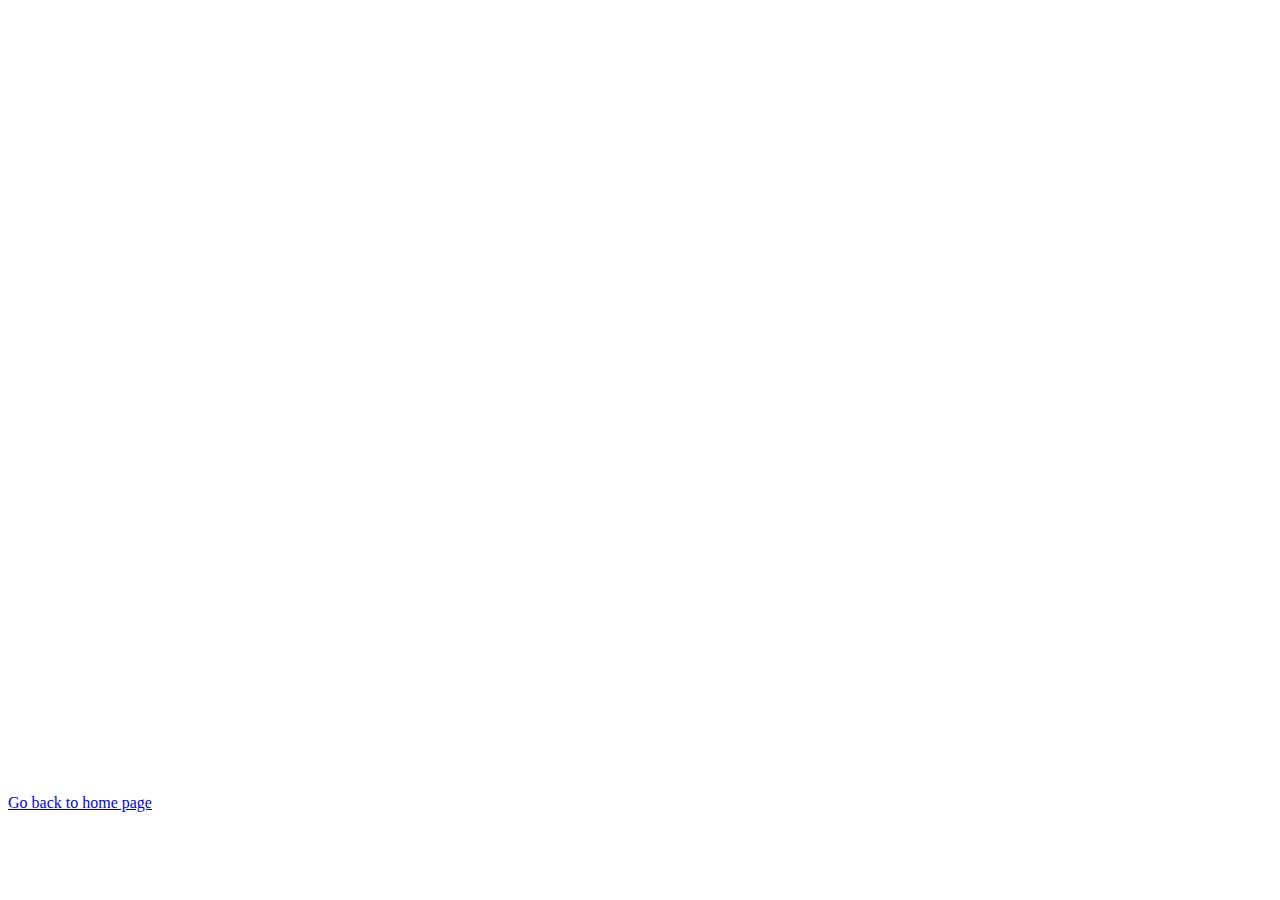
==== about me.html @ 1976d86a "Add files via upload" ====
<!DOCTYPE html>
<html>
    <head>
        <title> about me</title>
        <a href="index.html">Go back to home page</a>
    </head>
    <body>
<embed src="https://karanaggarwal2008.github.io/Portofolio-v1-C49/about%20me.html"width=800 height=800>
    </body>
</html>
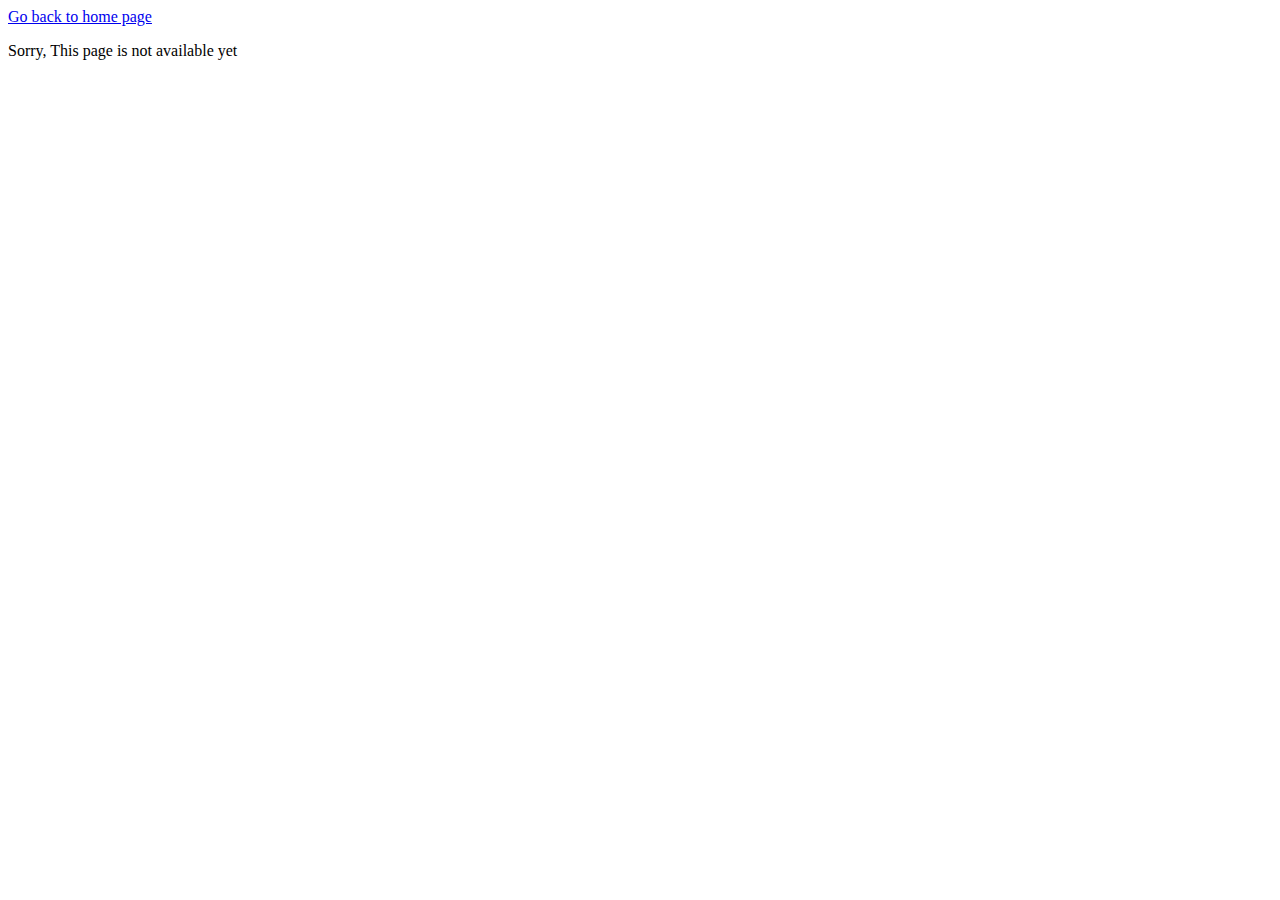
==== commit bf290092: "Karan Aggarwal Karan Aggarwal Karan Aggarwal" ====
--- a/about me.html
+++ b/about me.html
@@ -5,6 +5,7 @@
         <a href="index.html">Go back to home page</a>
     </head>
     <body>
-<embed src="https://karanaggarwal2008.github.io/Portofolio-v1-C49/about%20me.html"width=800 height=800>
+<!--<embed src="https://karanaggarwal2008.github.io/Portofolio-v1-C49/about%20me.html"width=800 height=800>-->
+    <p>Sorry, This page is not available yet</p>
     </body>
 </html>